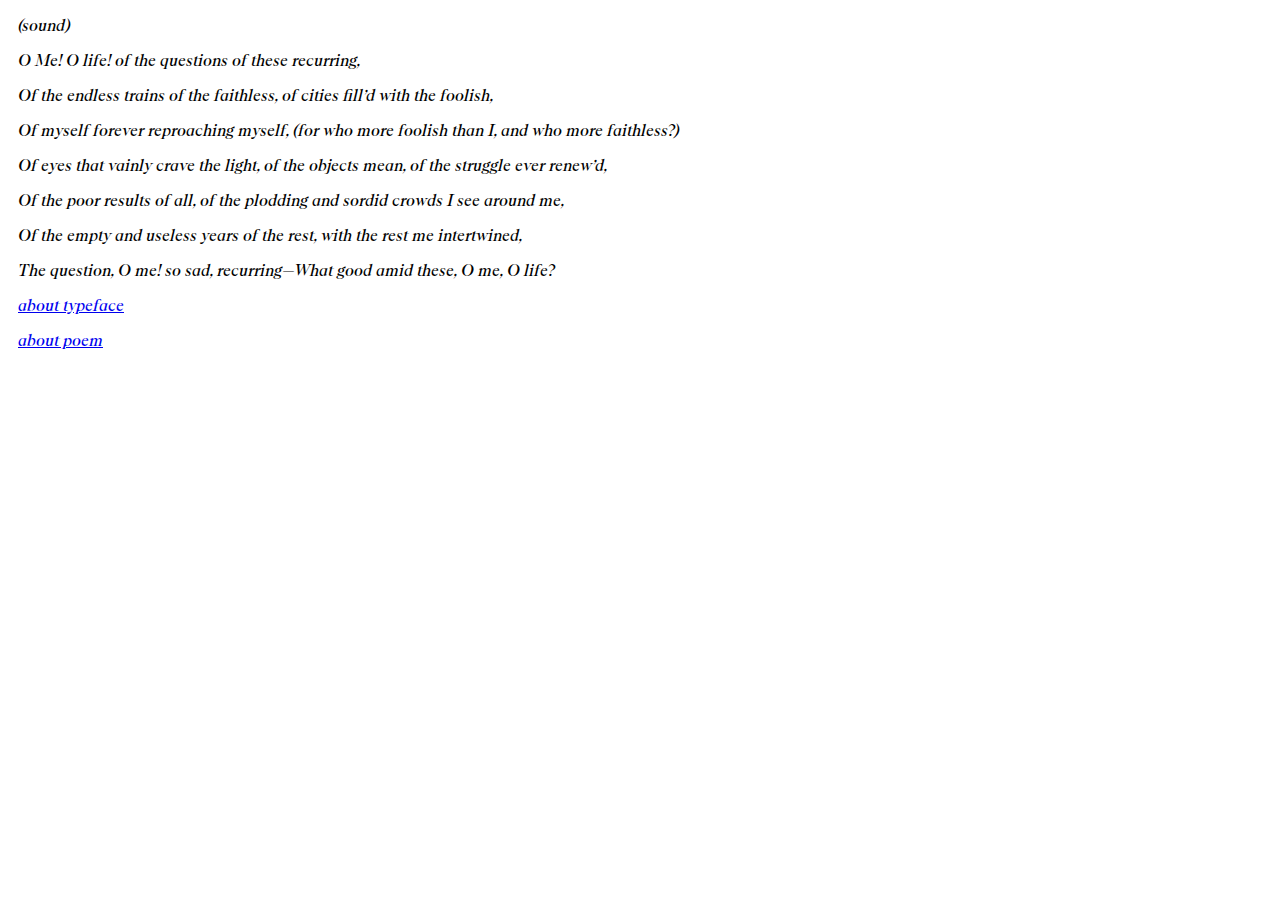
==== reed/index.html @ 79056d53 "Go" ====
<!DOCTYPE html>
<html>
<body>
	<meta charset="utf-8">
	<meta name="viewport" content="width=device-width, initial-scale=1">
	<title>Sample File</title>
	<link rel="stylesheet" type="text/css" href="css/style.css"> 
	<p>(sound) </p>
	    <style>
        p::first-letter {
            margin-left: 10px; 
        }
    </style>
</body>
<body>

<p>
O Me! O life! of the questions of these recurring, </p>

<p>
Of the endless trains of the faithless, of cities fill’d with the foolish, </p>
<p>
Of myself forever reproaching myself, (for who more foolish than I, and who more faithless?) </p>
<p>
Of eyes that vainly crave the light, of the objects mean, of the struggle ever renew’d, </p>
<p>
Of the poor results of all, of the plodding and sordid crowds I see around me, </p>
<p>
Of the empty and useless years of the rest, with the rest me intertwined, </p>
<p>
The question, O me! so sad, recurring—What good amid these, O me, O life? </p>


<a href="markup/index.html"> 
<p>about typeface </p>

</a>

<a href="markup/index.html"> 

<p> about poem </p>
</a>
</body>
</html>
---- reed/css/style.css ----
@font-face{
	font-family: 'ABCArizonaSerif';
	src: url('ABCArizonaSerif-RegularItalic-Trial.woff') format('woff');
	font-weight: 16;
}




body{
	/* this is the outermost element on your page*/
	background: white;
	color: black;
	font-family:'ABCArizonaSerif';
	font-size: 16px;
}
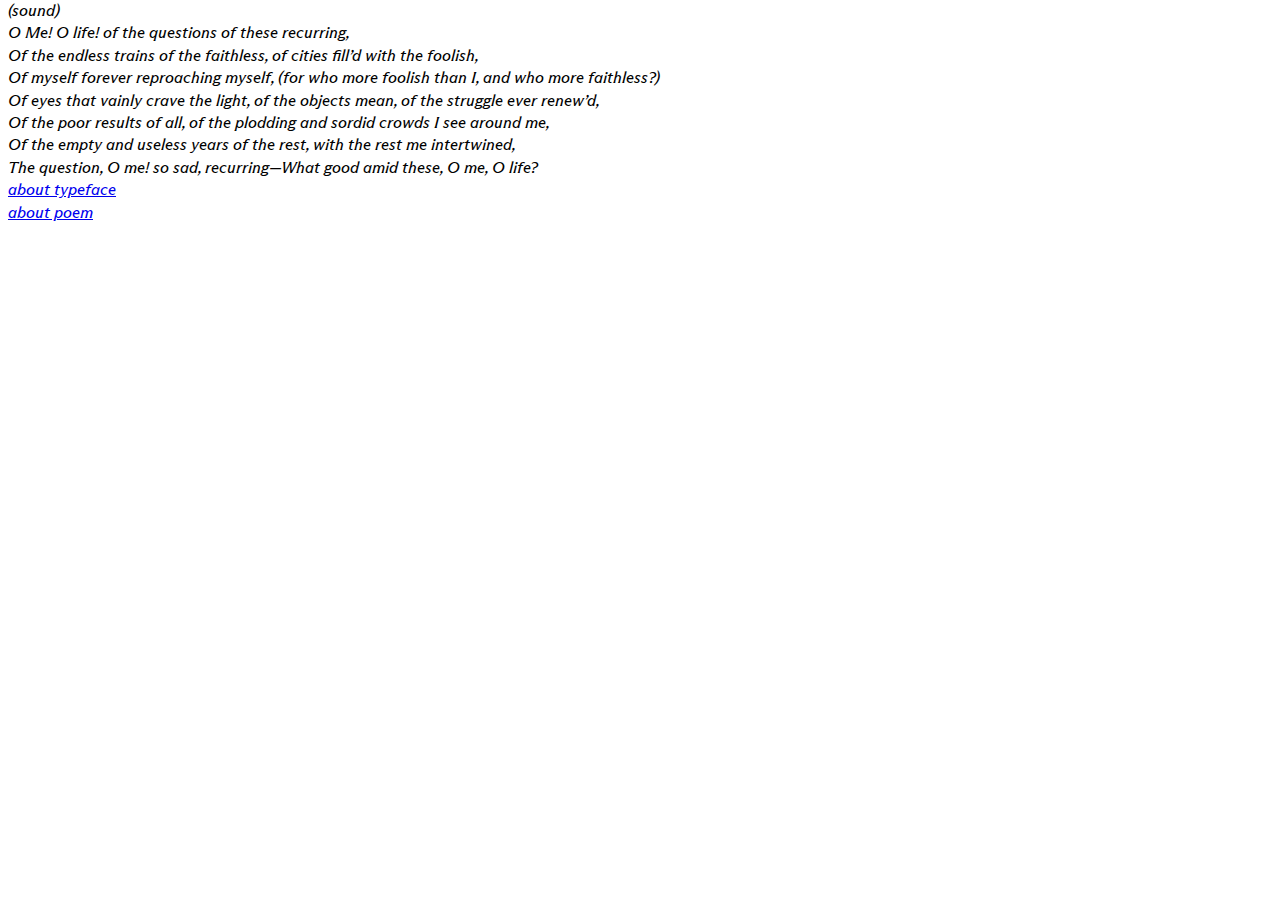
==== commit 269c6bc6: "commit" ====
--- a/reed/index.html
+++ b/reed/index.html
@@ -5,15 +5,21 @@
 	<meta name="viewport" content="width=device-width, initial-scale=1">
 	<title>Sample File</title>
 	<link rel="stylesheet" type="text/css" href="css/style.css"> 
-	<p>(sound) </p>
-	    <style>
-        p::first-letter {
-            margin-left: 10px; 
-        }
-    </style>
+	  
 </body>
 <body>
 
+<style>
+	.multi {
+		column-width: 900px;
+	}
+^
+</style>
+
+<div class="multi">
+
+
+(sound)
 <p>
 O Me! O life! of the questions of these recurring, </p>
 
@@ -40,6 +46,7 @@
 
 <p> about poem </p>
 </a>
+</div>
 </body>
 </html>
 
--- a/reed/css/style.css
+++ b/reed/css/style.css
@@ -1,6 +1,6 @@
 @font-face{
-	font-family: 'ABCArizonaSerif';
-	src: url('ABCArizonaSerif-RegularItalic-Trial.woff') format('woff');
+	font-family: 'ABCArizonaFlare';
+	src: url('ABCArizonaFlare-RegularItalic-Trial.woff2') format('woff2');
 	font-weight: 16;
 }
 
@@ -11,6 +11,9 @@
 	/* this is the outermost element on your page*/
 	background: white;
 	color: black;
-	font-family:'ABCArizonaSerif';
+	font-family:'ABCArizonaFlare';
 	font-size: 16px;
+	line-height: 0.4;
+
+
 }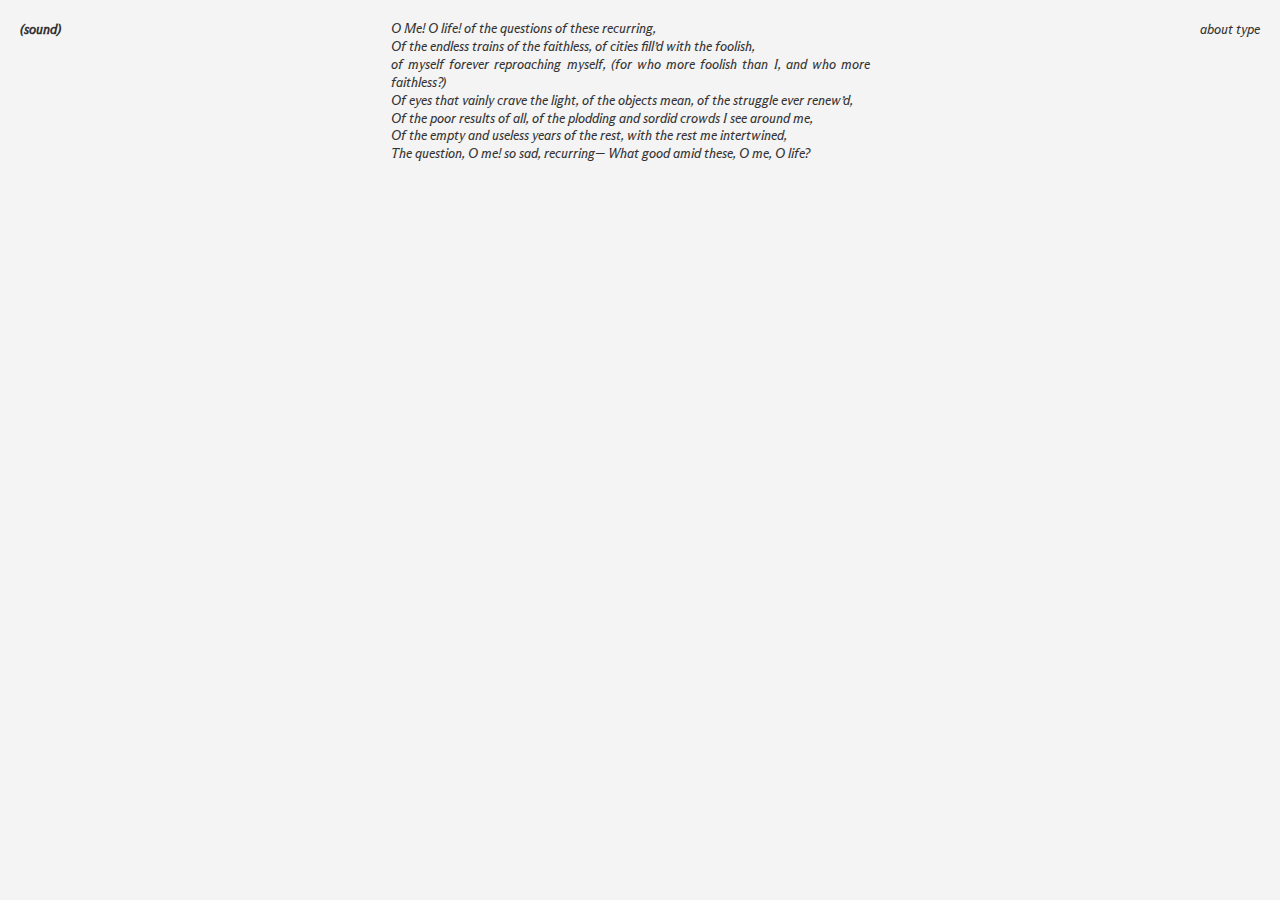
==== commit fc18b4b8: "commit" ====
--- a/reed/index.html
+++ b/reed/index.html
@@ -1,54 +1,132 @@
 <!DOCTYPE html>
-<html>
+<html lang="en">
+<head>
+    <meta charset="UTF-8">
+    <meta name="viewport" content="width=device-width, initial-scale=1.0">
+    <title>Three Columns</title>
+    <link rel="stylesheet" type="text/css" href="css/style.css">
+</head>
 <body>
-	<meta charset="utf-8">
-	<meta name="viewport" content="width=device-width, initial-scale=1">
-	<title>Sample File</title>
-	<link rel="stylesheet" type="text/css" href="css/style.css"> 
-	  
+    <div class="container">
+        <!-- 1단 -->
+        <div class="column">(sound)</div>
+        
+        <!-- 2단 -->
+        <div class="column">
+            <span data-audio="audio/word1.mp3" data-new-text="O">O</span>
+            <span data-new-text="Me!">Me!</span>
+            <span data-new-text="O">O</span>
+            <span data-new-text="life!">life!</span>
+            <span data-new-text="of">of</span>
+            <span data-new-text="the">the</span>
+            <span data-new-text="questions">questions</span>
+            <span data-new-text="of">of</span>
+            <span data-new-text="these">these</span>
+            <span data-new-text="recurring,">recurring,</span><br>
+
+            <span data-new-text="Of">Of</span>
+            <span data-new-text="the">the</span>
+            <span data-new-text="endless">endless</span>
+            <span data-new-text="trains">trains</span>
+            <span data-new-text="of">of</span>
+            <span data-new-text="the">the</span>
+            <span data-new-text="faithless,">faithless,</span>
+            <span data-new-text="of">of</span>
+            <span data-new-text="cities">cities</span>
+            <span data-new-text="fill’d">fill’d</span>
+            <span data-new-text="with">with</span>
+            <span data-new-text="the">the</span>
+            <span data-new-text="foolish,">foolish,</span><br>
+
+            <span data-new-text="of">of</span>
+            <span data-new-text="myself">myself</span>
+            <span data-new-text="forever">forever</span>
+            <span data-new-text="reproaching">reproaching</span>
+            <span data-new-text="myself,">myself,</span>
+            <span data-new-text="(for">(for</span>
+            <span data-new-text="who">who</span>
+            <span data-new-text="more">more</span>
+            <span data-new-text="foolish">foolish</span>
+            <span data-new-text="than">than</span>
+            <span data-new-text="I,">I,</span>
+            <span data-new-text="and">and</span>
+            <span data-new-text="who">who</span>
+            <span data-new-text="more">more</span>
+            <span data-new-text="faithless?)">faithless?)</span><br>
+
+            <span data-new-text="Of">Of</span>
+            <span data-new-text="eyes">eyes</span>
+            <span data-new-text="that">that</span>
+            <span data-new-text="vainly">vainly</span>
+            <span data-new-text="crave">crave</span>
+            <span data-new-text="the">the</span>
+            <span data-new-text="light,">light,</span>
+            <span data-new-text="of">of</span>
+            <span data-new-text="the">the</span>
+            <span data-new-text="objects">objects</span>
+            <span data-new-text="mean,">mean,</span>
+            <span data-new-text="of">of</span>
+            <span data-new-text="the">the</span>
+            <span data-new-text="struggle">struggle</span>
+            <span data-new-text="ever">ever</span>
+            <span data-new-text="renew’d,">renew’d,</span><br>
+
+            <span data-new-text="Of">Of</span>
+            <span data-new-text="the">the</span>
+            <span data-new-text="poor">poor</span>
+            <span data-new-text="results">results</span>
+            <span data-new-text="of">of</span>
+            <span data-new-text="all,">all,</span>
+            <span data-new-text="of">of</span>
+            <span data-new-text="the">the</span>
+            <span data-new-text="plodding">plodding</span>
+            <span data-new-text="and">and</span>
+            <span data-new-text="sordid">sordid</span>
+            <span data-new-text="crowds">crowds</span>
+            <span data-new-text="I">I</span>
+            <span data-new-text="see">see</span>
+            <span data-new-text="around">around</span>
+            <span data-new-text="me,">me,</span><br>
+
+            <span data-new-text="Of">Of</span>
+            <span data-new-text="the">the</span>
+            <span data-new-text="empty">empty</span>
+            <span data-new-text="and">and</span>
+            <span data-new-text="useless">useless</span>
+            <span data-new-text="years">years</span>
+            <span data-new-text="of">of</span>
+            <span data-new-text="the">the</span>
+            <span data-new-text="rest,">rest,</span>
+            <span data-new-text="with">with</span>
+            <span data-new-text="the">the</span>
+            <span data-new-text="rest">rest</span>
+            <span data-new-text="me">me</span>
+            <span data-new-text="intertwined,">intertwined,</span><br>
+
+            <span data-new-text="The">The</span>
+            <span data-new-text="question,">question,</span>
+            <span data-new-text="O">O</span>
+            <span data-new-text="me!">me!</span>
+            <span data-new-text="so">so</span>
+            <span data-new-text="sad,">sad,</span>
+            <span data-new-text="recurring">recurring—</span>
+            <span data-new-text="What">What</span>
+            <span data-new-text="good">good</span>
+            <span data-new-text="amid">amid</span>
+            <span data-new-text="these,">these,</span>
+            <span data-new-text="O">O</span>
+            <span data-new-text="me,">me,</span>
+            <span data-new-text="O">O</span>
+            <span data-new-text="life?">life?</span>
+        </div>
+        
+        <!-- 3단 -->
+        <div class="column">about type</div>
+    </div>
+
+    <!-- 새로 나타나는 텍스트를 위한 영역 -->
+    <div id="new-text-container"></div>
+
+    <script src="script.js"></script>
 </body>
-<body>
-
-<style>
-	.multi {
-		column-width: 900px;
-	}
-^
-</style>
-
-<div class="multi">
-
-
-(sound)
-<p>
-O Me! O life! of the questions of these recurring, </p>
-
-<p>
-Of the endless trains of the faithless, of cities fill’d with the foolish, </p>
-<p>
-Of myself forever reproaching myself, (for who more foolish than I, and who more faithless?) </p>
-<p>
-Of eyes that vainly crave the light, of the objects mean, of the struggle ever renew’d, </p>
-<p>
-Of the poor results of all, of the plodding and sordid crowds I see around me, </p>
-<p>
-Of the empty and useless years of the rest, with the rest me intertwined, </p>
-<p>
-The question, O me! so sad, recurring—What good amid these, O me, O life? </p>
-
-
-<a href="markup/index.html"> 
-<p>about typeface </p>
-
-</a>
-
-<a href="markup/index.html"> 
-
-<p> about poem </p>
-</a>
-</div>
-</body>
-</html>
-
-
-
+</html>--- a/reed/css/style.css
+++ b/reed/css/style.css
@@ -1,19 +1,105 @@
-@font-face{
-	font-family: 'ABCArizonaFlare';
-	src: url('ABCArizonaFlare-RegularItalic-Trial.woff2') format('woff2');
-	font-weight: 16;
+@font-face {
+    font-family: 'ABCArizonaFlare';
+    src: url('ABCArizonaFlare-RegularItalic-Trial.woff2') format('woff2');
+    font-weight: 16;
+}
+
+
+@font-face {
+    font-family: 'Reed';
+    src: url('Reed Semibold Italic') format('otf');
+    font-weight: 400;
 }
 
 
 
 
-body{
-	/* this is the outermost element on your page*/
-	background: white;
-	color: black;
-	font-family:'ABCArizonaFlare';
-	font-size: 16px;
-	line-height: 0.4;
+/* 전체 페이지 스타일 */
+body {
+    font-family: 'ABCArizonaFlare';
+    margin: 0;
+    padding: 0;
+    background-color: #f4f4f4;
+    color: #333;
+}
+
+/* 그리드 컨테이너 */
+.container {
+    display: grid;
+    grid-template-columns: 1fr 14fr 1fr; /* 가운데 셀을 넓게 설정 */
+    column-gap: 300px; /* 간격을 넓게 설정 */
+    padding: 20px;
+    max-width: 2000px;
+    margin: 0 auto;
+}
+
+/* 단 스타일 (공통 스타일) */
+.column {
+    font-size: 0.8rem; /* 공통 font-size */
+    line-height: 1.6; /* 공통 line-height */
+    margin: 0;
+    padding: 0;
+    background: none; /* 배경 제거 */
+    border: none; /* 테두리 제거 */
+    text-align: justify; /* 텍스트 정렬 */
+}
+
+/* 1단 강조 */
+.column:first-child {
+    font-weight: bold;
+    text-align: center;
+}
+
+/* 2단 스타일 (특화된 스타일) */
+.column:nth-child(2) {
+    padding-left: 30px; /* 왼쪽 여백 추가 */
+    padding-right: 30px; /* 오른쪽 여백 추가 */
+    line-height: 1.4; /* 2단에만 필요한 스타일 */
+    text-align: justify;
+}
+
+/* 3단 스타일 (특화된 스타일) */
+.column:last-child {
+    font-style: italic;
+    text-align: left; /* 왼쪽 정렬로 변경 */
+    white-space: nowrap; /* 줄바꿈 방지 */
+}
+
+/* 단어에 마우스 올렸을 때 스타일 */
+.column span {
+    transition: color 0.3s ease, opacity 0.3s ease; /* 텍스트 색상과 투명도 전환 효과 */
+    visibility: visible; /* 기본적으로 텍스트가 보이도록 설정 */
+}
+
+/* 호버 시 기존 텍스트 숨기지 않기 */
+.column span.hovered {
+    color: transparent; /* 기존 텍스트 색상 숨기지 않음 */
+    opacity: 1; /* opacity는 그대로 두어 보이게 */
+}
+
+/* 새로운 텍스트 표시 스타일 */
+.column span.new-text {
+    color: #3498db; /* 새로운 텍스트 색상 */
+    font-family: 'Reed';
+    font-size: 30rem; /* 글자 크기 */
+    opacity: 0; /* 초기에는 숨겨놓음 */
+    transition: opacity 0.5s ease-in-out; /* 부드럽게 나타나도록 설정 */
+    
+    /* 화면 하단에 위치시키기 */
+    position: fixed; /* 고정된 위치 */
+    bottom: 0; /* 화면의 하단에 위치 */
+    left: 50%; /* 화면의 수평 중앙에 위치 */
+    transform: translateX(-50%); /* 수평 중앙 맞추기 */
+    z-index: 9999; /* 다른 요소들 위에 위치 */
+}
 
 
+/* 새로운 텍스트가 보이도록 설정하는 스타일 */
+.column span.new-text.show {
+    opacity: 1; /* 보이게 설정 */
+}
+
+/* 호버 시 새로운 텍스트 보이기 */
+.column span:hover .new-text {
+    opacity: 1; /* 새로운 텍스트를 보이게 설정 */
 }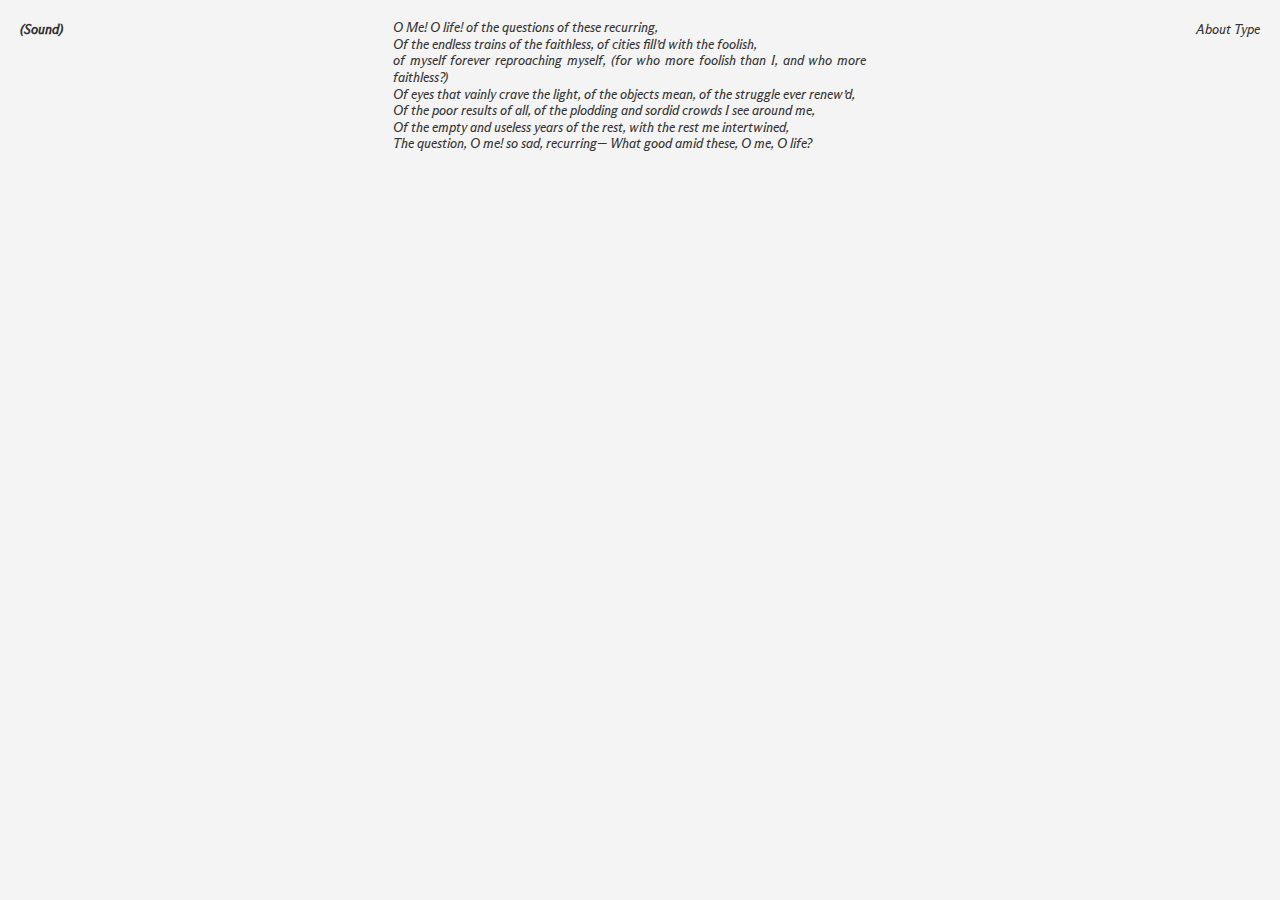
==== commit dc7100f5: "Go" ====
--- a/reed/index.html
+++ b/reed/index.html
@@ -9,7 +9,7 @@
 <body>
     <div class="container">
         <!-- 1단 -->
-        <div class="column">(sound)</div>
+        <div class="column">(Sound)</div>
         
         <!-- 2단 -->
         <div class="column">
@@ -121,7 +121,7 @@
         </div>
         
         <!-- 3단 -->
-        <div class="column">about type</div>
+        <div class="column">About Type</div>
     </div>
 
     <!-- 새로 나타나는 텍스트를 위한 영역 -->
--- a/reed/css/style.css
+++ b/reed/css/style.css
@@ -54,7 +54,7 @@
 .column:nth-child(2) {
     padding-left: 30px; /* 왼쪽 여백 추가 */
     padding-right: 30px; /* 오른쪽 여백 추가 */
-    line-height: 1.4; /* 2단에만 필요한 스타일 */
+    line-height: 1.3; /* 2단에만 필요한 스타일 */
     text-align: justify;
 }
 
@@ -79,18 +79,19 @@
 
 /* 새로운 텍스트 표시 스타일 */
 .column span.new-text {
-    color: #3498db; /* 새로운 텍스트 색상 */
+    color: #000000; /* 새로운 텍스트 색상 */
     font-family: 'Reed';
-    font-size: 30rem; /* 글자 크기 */
+    font-size: 47rem; /* 글자 크기 */
     opacity: 0; /* 초기에는 숨겨놓음 */
-    transition: opacity 0.5s ease-in-out; /* 부드럽게 나타나도록 설정 */
+    transition: opacity 0.3s ease-in-out; /* 부드럽게 나타나도록 설정 */
     
     /* 화면 하단에 위치시키기 */
     position: fixed; /* 고정된 위치 */
-    bottom: 0; /* 화면의 하단에 위치 */
+    top: 100%; /* 화면 아래로 밀어놓기 */
     left: 50%; /* 화면의 수평 중앙에 위치 */
     transform: translateX(-50%); /* 수평 중앙 맞추기 */
     z-index: 9999; /* 다른 요소들 위에 위치 */
+    margin-top: -45rem; /* 글자의 크기에 맞춰 하단 조정 */
 }
 
 
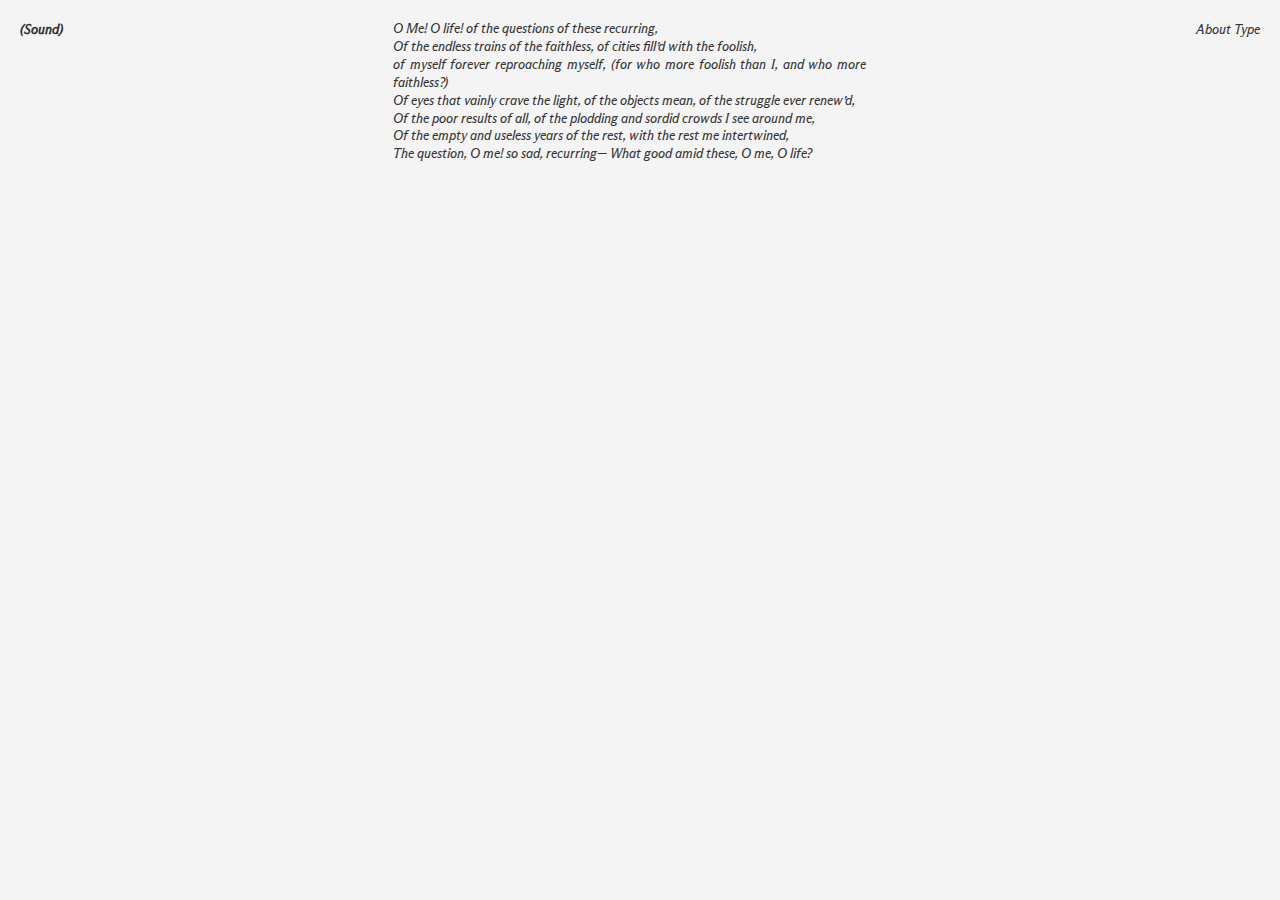
==== commit a46d1646: "go" ====
--- a/reed/index.html
+++ b/reed/index.html
@@ -3,7 +3,7 @@
 <head>
     <meta charset="UTF-8">
     <meta name="viewport" content="width=device-width, initial-scale=1.0">
-    <title>Three Columns</title>
+    <title>Reed</title>
     <link rel="stylesheet" type="text/css" href="css/style.css">
 </head>
 <body>
--- a/reed/css/style.css
+++ b/reed/css/style.css
@@ -7,7 +7,7 @@
 
 @font-face {
     font-family: 'Reed';
-    src: url('Reed Semibold Italic') format('otf');
+    src: url('Reed-SemiboldItalic.woff2') format('woff2');
     font-weight: 400;
 }
 
@@ -54,7 +54,7 @@
 .column:nth-child(2) {
     padding-left: 30px; /* 왼쪽 여백 추가 */
     padding-right: 30px; /* 오른쪽 여백 추가 */
-    line-height: 1.3; /* 2단에만 필요한 스타일 */
+    line-height: 1.4; /* 2단에만 필요한 스타일 */
     text-align: justify;
 }
 
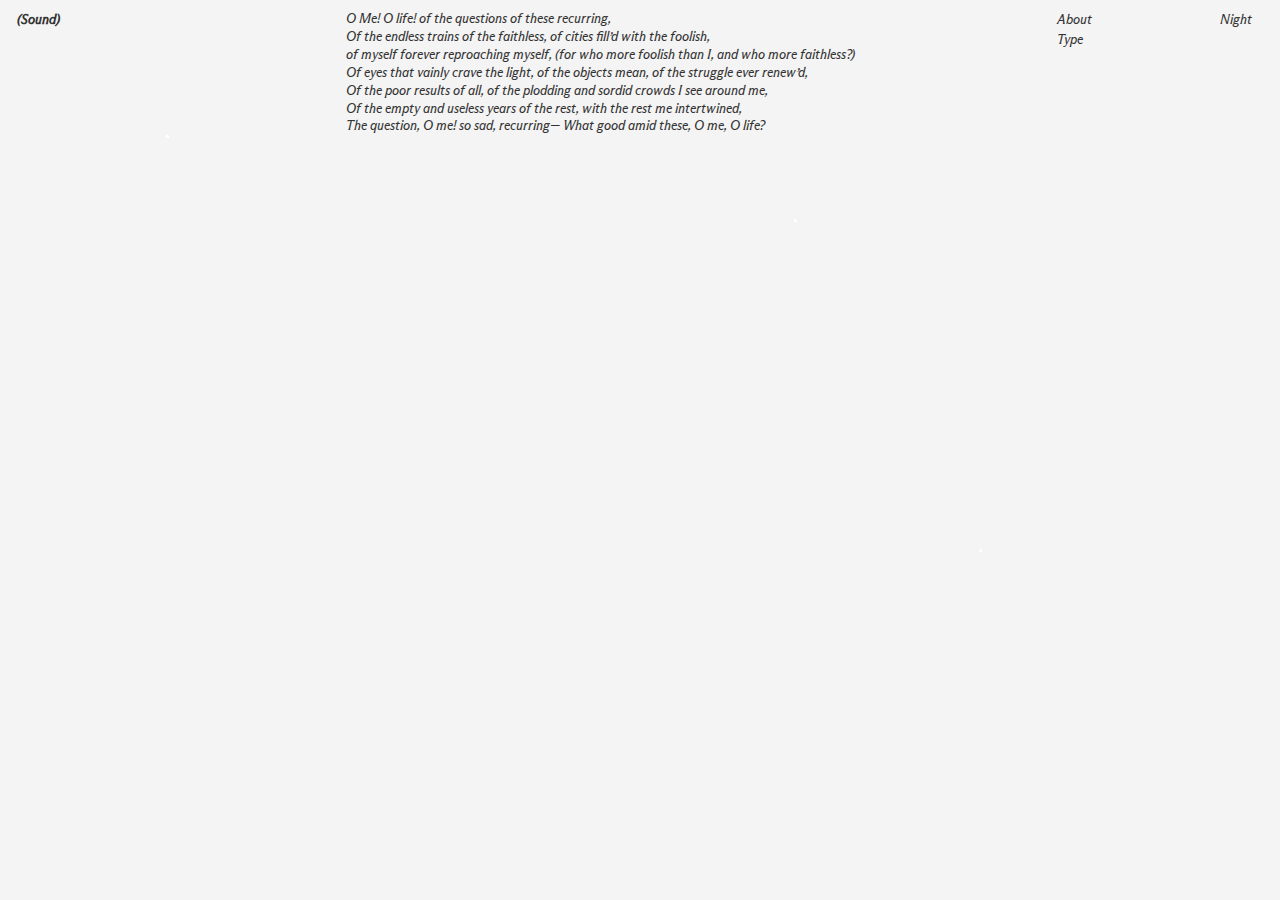
==== commit 5e042f64: "GO!" ====
--- a/reed/index.html
+++ b/reed/index.html
@@ -119,14 +119,30 @@
             <span data-new-text="O">O</span>
             <span data-new-text="life?">life?</span>
         </div>
-        
-        <!-- 3단 -->
+
+
+        <!-- 4단 -->
         <div class="column">About Type</div>
-    </div>
+
+            <div class="column">
+            <!-- Night/Light 모드 버튼 추가 -->
+            <button id="nightModeButton">Night</button>
+        </div>
 
     <!-- 새로 나타나는 텍스트를 위한 영역 -->
     <div id="new-text-container"></div>
 
+<div id="fireflies">
+  <div class="firefly" style="--i: 1;"></div>
+  <div class="firefly" style="--i: 2;"></div>
+  <div class="firefly" style="--i: 3;"></div>
+  <div class="firefly" style="--i: 4;"></div>
+  <div class="firefly" style="--i: 5;"></div>
+  <div class="firefly" style="--i: 6;"></div>
+  <div class="firefly" style="--i: 7;"></div>
+
+
+</div>
     <script src="script.js"></script>
 </body>
 </html>--- a/reed/css/style.css
+++ b/reed/css/style.css
@@ -23,12 +23,51 @@
     color: #333;
 }
 
+
+/* 버튼 스타일 */
+#nightModeButton {
+    background: none; /* 배경 제거 */
+    border: none; /* 테두리 제거 */
+    color: inherit; /* 텍스트 색상은 부모로부터 상속 */
+    font-family: 'ABCArizonaFlare'; /* 전체 웹사이트 폰트와 동일한 폰트 */
+    font-size: 0.8rem; /* 버튼 텍스트 크기 */
+    cursor: pointer; /* 클릭 가능한 느낌 */
+    transition: color 0.3s, text-decoration 0.3s; /* 클릭 시 부드러운 변화 효과 */
+}
+
+/* 버튼 호버 시 스타일 */
+#nightModeButton:hover {
+    text-decoration: underline; /* 호버 시에도 밑줄 유지 */
+    color: inherit; /* 텍스트 색상 변경 */
+}
+
+/* 다크 모드 스타일 */
+body.night-mode {
+    background-color: black; /* 어두운 배경 색 */
+    color: white; /* 밝은 텍스트 색 */
+}
+
+.column.night-mode {
+    color: white; /* 각 열의 텍스트 색상 */
+}
+
+#nightModeButton.night-mode {
+    background-color: #444; /* 어두운 버튼 배경 */
+    color: white; /* 버튼 텍스트 색 */
+}
+
+#nightModeButton.night-mode:hover {
+    background-color: #666; /* 버튼 hover 시 색상 */
+}
+
+
+
 /* 그리드 컨테이너 */
 .container {
     display: grid;
-    grid-template-columns: 1fr 14fr 1fr; /* 가운데 셀을 넓게 설정 */
-    column-gap: 300px; /* 간격을 넓게 설정 */
-    padding: 20px;
+    grid-template-columns: 1fr 14fr 1fr 1fr; /* 가운데 셀을 넓게 설정 */
+    column-gap: 100px; /* 간격을 넓게 설정 */
+    padding: 10px;
     max-width: 2000px;
     margin: 0 auto;
 }
@@ -52,10 +91,18 @@
 
 /* 2단 스타일 (특화된 스타일) */
 .column:nth-child(2) {
-    padding-left: 30px; /* 왼쪽 여백 추가 */
+    padding-left: 180px; /* 왼쪽 여백 추가 */
     padding-right: 30px; /* 오른쪽 여백 추가 */
     line-height: 1.4; /* 2단에만 필요한 스타일 */
     text-align: justify;
+}
+
+
+/* For the 'Night' mode 새로운 3번째 열에 대한 스타일 */
+.column:nth-child(4) {
+    font-style: italic;
+    text-align: left; /* 왼쪽 정렬로 변경 */
+    white-space: nowrap; /* 줄바꿈 방지 */
 }
 
 /* 3단 스타일 (특화된 스타일) */
@@ -83,7 +130,9 @@
     font-family: 'Reed';
     font-size: 47rem; /* 글자 크기 */
     opacity: 0; /* 초기에는 숨겨놓음 */
-    transition: opacity 0.3s ease-in-out; /* 부드럽게 나타나도록 설정 */
+        transition: opacity 1.5s cubic-bezier(0.25, 1, 0.5, 1), transform 1.5s ease-in-out; /* 부드러운 곡선 효과 */
+
+    transition: opacity 0.9s ease-in-out; /* 부드럽게 나타나도록 설정 */
     
     /* 화면 하단에 위치시키기 */
     position: fixed; /* 고정된 위치 */
@@ -95,12 +144,53 @@
 }
 
 
+/* 다크 모드가 활성화된 상태에서 .new-text 요소의 색상 변경 */
+body.night-mode .new-text {
+    color: white; /* 흰색으로 변경 */
+}
+
+
 /* 새로운 텍스트가 보이도록 설정하는 스타일 */
 .column span.new-text.show {
-    opacity: 1; /* 보이게 설정 */
+    opacity: .8; /* 보이게 설정 */
 }
 
 /* 호버 시 새로운 텍스트 보이기 */
 .column span:hover .new-text {
-    opacity: 1; /* 새로운 텍스트를 보이게 설정 */
+    opacity: .8; /* 새로운 텍스트를 보이게 설정 */
+}
+/* 반딧불이 기본 스타일 */
+.firefly {
+    position: absolute;
+    width: 3px;
+    height: 3px;
+    background-color: white;
+    border-radius: 50%;
+    animation: move 4s infinite, glow 1.5s infinite ease-in-out;
+}
+
+/* 반딧불이의 움직임 애니메이션 */
+@keyframes move {
+    0% {
+        transform: translate(0, 0);
+    }
+    50% {
+        transform: translate(15px, 15px); /* 범위 좁힘 */
+    }
+    100% {
+        transform: translate(0, 0);
+    }
+}
+
+/* 반딧불이의 빛나는 애니메이션 */
+@keyframes glow {
+    0% {
+        opacity: 0;
+    }
+    50% {
+        opacity: 1;
+    }
+    100% {
+        opacity: 0;
+    }
 }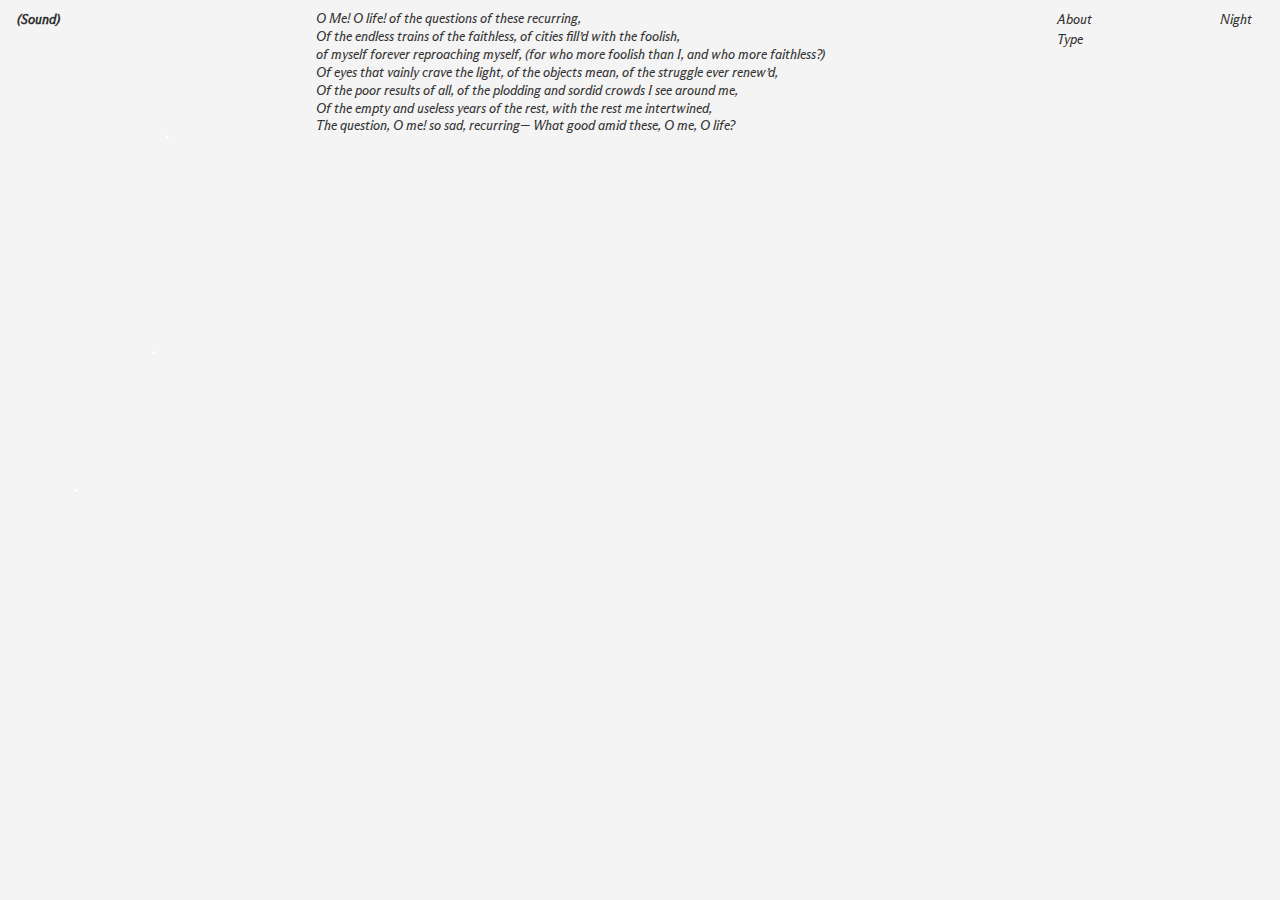
==== commit b840045b: "GO!" ====
--- a/reed/index.html
+++ b/reed/index.html
@@ -8,11 +8,17 @@
 </head>
 <body>
     <div class="container">
-        <!-- 1단 -->
-        <div class="column">(Sound)</div>
+   <!-- 1단 : Sound 버튼 추가 -->
+        <div class="column">
+            <span id="soundButton" data-sound="on">(Sound)</span>
+        </div>
         
         <!-- 2단 -->
         <div class="column">
+
+
+                <div class="word-group" data-audio="audio/word1.mp3">
+
             <span data-audio="audio/word1.mp3" data-new-text="O">O</span>
             <span data-new-text="Me!">Me!</span>
             <span data-new-text="O">O</span>
@@ -118,6 +124,8 @@
             <span data-new-text="me,">me,</span>
             <span data-new-text="O">O</span>
             <span data-new-text="life?">life?</span>
+
+        </div>
         </div>
 
 
--- a/reed/css/style.css
+++ b/reed/css/style.css
@@ -21,6 +21,12 @@
     padding: 0;
     background-color: #f4f4f4;
     color: #333;
+}
+
+
+/* Sound 텍스트에 취소선 추가 */
+#soundButton[data-sound="off"] {
+    text-decoration: line-through;
 }
 
 
@@ -91,7 +97,7 @@
 
 /* 2단 스타일 (특화된 스타일) */
 .column:nth-child(2) {
-    padding-left: 180px; /* 왼쪽 여백 추가 */
+    padding-left: 150px; /* 왼쪽 여백 추가 */
     padding-right: 30px; /* 오른쪽 여백 추가 */
     line-height: 1.4; /* 2단에만 필요한 스타일 */
     text-align: justify;
@@ -130,9 +136,14 @@
     font-family: 'Reed';
     font-size: 47rem; /* 글자 크기 */
     opacity: 0; /* 초기에는 숨겨놓음 */
-        transition: opacity 1.5s cubic-bezier(0.25, 1, 0.5, 1), transform 1.5s ease-in-out; /* 부드러운 곡선 효과 */
+        transition: opacity 2s cubic-bezier(0.25, 1, 0.5, 1), transform 1.5s ease-in-out; /* 부드러운 곡선 효과 */
 
     transition: opacity 0.9s ease-in-out; /* 부드럽게 나타나도록 설정 */
+
+    /* 새로운 텍스트가 사라지는 스타일 */
+.column span.new-text.fade-out {
+    opacity: 0; /* 사라지게 설정 */
+}
     
     /* 화면 하단에 위치시키기 */
     position: fixed; /* 고정된 위치 */
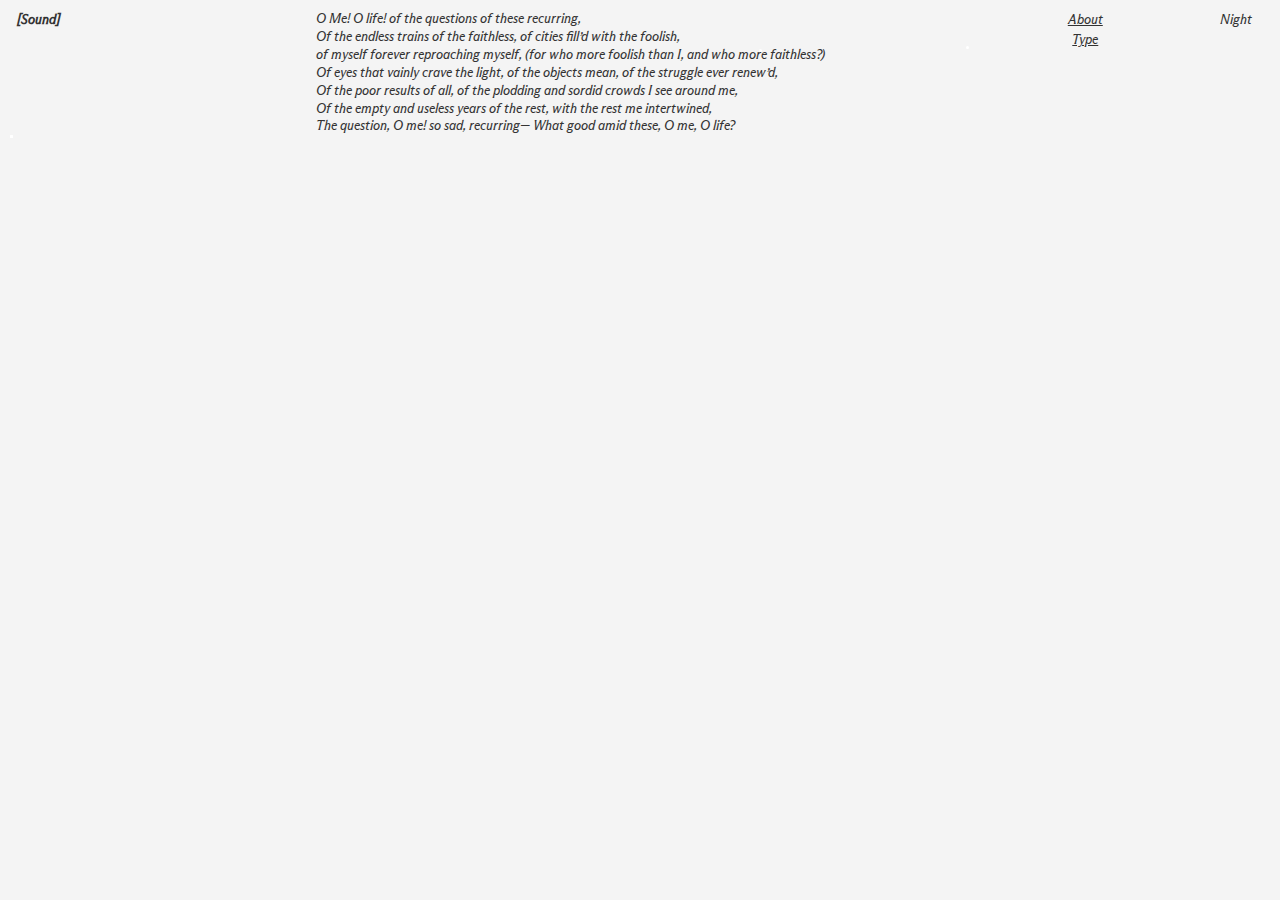
==== commit 6a66c36a: "가라" ====
--- a/reed/index.html
+++ b/reed/index.html
@@ -9,9 +9,9 @@
 <body>
     <div class="container">
    <!-- 1단 : Sound 버튼 추가 -->
-        <div class="column">
-            <span id="soundButton" data-sound="on">(Sound)</span>
-        </div>
+<div class="column">
+    <span class="bracket">[</span><span id="soundButton" data-sound="on">Sound</span><span class="bracket">]</span>
+</div>
         
         <!-- 2단 -->
         <div class="column">
@@ -129,13 +129,23 @@
         </div>
 
 
-        <!-- 4단 -->
-        <div class="column">About Type</div>
+  <!-- 4단 -->
+ <div class="column" id="aboutTypeButton">About Type</div>
+
+<!-- 새로 나타나는 텍스트를 위한 영역 -->
+<div id="new-text-container">
+  <div class="upper-text">
+    Reed is a graceful, organic typeface inspired by the gentle motion of reeds swaying in the wind. Designed specifically for title settings at a large scale of 150 points. With its fluid, natural curves, Reed embodies a subtle yet captivating elegance that is ideal for literary and artistic contexts, such as poetry collections or contemplative essays. The typeface’s soft, elongated lines suggest a sense of calm and quietude, allowing it to pair harmoniously with serene or philosophical themes.
+  </div>
+  <div class="lower-text">Reed</div>
+</div>
 
             <div class="column">
             <!-- Night/Light 모드 버튼 추가 -->
             <button id="nightModeButton">Night</button>
         </div>
+
+
 
     <!-- 새로 나타나는 텍스트를 위한 영역 -->
     <div id="new-text-container"></div>
--- a/reed/css/style.css
+++ b/reed/css/style.css
@@ -23,10 +23,140 @@
     color: #333;
 }
 
-
-/* Sound 텍스트에 취소선 추가 */
+/* 다크모드일 때 "About Type" 텍스트를 숨기되 공간은 유지 */
+body.night-mode #aboutTypeButton {
+    visibility: hidden !important;
+}
+
+
+/* About새로운 텍스트 영역 (초기 상태에서 숨김) */
+#new-text-container {
+    display: none;
+    position: fixed;  /* 화면 하단에 고정 */
+    bottom: 0;  /* 화면 하단에 배치 */
+    left: 50%;  /* 수평 중앙에 위치 */
+    transform: translateX(-50%);  /* 수평 중앙 맞추기 */
+    text-align: center;
+    font-family: 'ABCArizonaFlare';
+    color: black;
+    max-width: 100%;
+    z-index: 9999; /* 다른 요소들 위에 위치 */
+    padding: 0px;
+    margin: 0;  /* 여백 제거 */
+
+}
+
+/* 다크 모드에서 텍스트 색상 수정 */
+body.night-mode #new-text-container {
+    color: white; /* 다크 모드에서는 텍스트가 흰색으로 보이게 */
+}
+
+
+/* 'About Type' 버튼에 호버 시 새로운 텍스트 영역 표시 */
+#aboutTypeButton:hover + #new-text-container {
+    display: block;  /* display 변경 */
+    visibility: visible; /* 보이도록 설정 */
+    transform: translateX(-50%) translateY(0);  /* 호버 시 아래로 이동 */
+}
+
+body.night-mode #new-text-container {
+    color: white; /* 다크 모드에서는 흰색으로 표시 */
+}
+
+
+
+
+
+/* 추가적으로 이 스타일이 다른 부모 요소에 영향을 미칠 수 있습니다. 부모 요소가 position: relative일 경우에도 fixed가 제대로 작동하지 않으므로, 상위 요소들이 영향을 미치지 않도록 할 수 있습니다. */
+body {
+    position: relative;
+}
+
+
+/* 상단 작은 텍스트 스타일 */
+.upper-text {
+    font-size: .9rem;
+    line-height: 1.5;
+    color: #575756;
+}
+
+/* 하단 'Reed' 텍스트 스타일 (큰 글씨) */
+.lower-text {
+    font-size: 40rem;
+    font-family: 'Reed';
+}
+
+/* 'About Type' 버튼 스타일 */
+#aboutTypeButton {
+    cursor: pointer;
+    text-decoration: underline;
+    font-size: 0.8rem;
+    text-align: center;
+}
+
+//* 'lower-text' 텍스트가 화면 하단에 정확히 위치하도록 수정 */
+#new-text-container span.lower-text {
+    font-family: 'Reed' !important; /* 우선순위를 높임 */
+
+    /* 화면 하단에 위치시키기 */
+    position: fixed; /* 고정된 위치 */
+    bottom: 0; /* 화면 하단에 정확히 위치 */
+    left: 50%; /* 화면의 수평 중앙에 위치 */
+    transform: translateX(-50%); /* 수평 중앙 맞추기 */
+    z-index: 9999; /* 다른 요소들 위에 위치 */
+}
+
+/* 다크모드일 때 기본 텍스트 색상 */
+body.night-mode * {
+    color: white !important;
+}
+/* 라이트모드일 때 기본 텍스트 색상 */
+body.light-mode * {
+    color: #333;
+}
+
+/* 버튼의 기본 색상 */
+#aboutTypeButton {
+    transition: color 0.3s ease; /* 호버 시 색상 변화 부드럽게 */
+}
+
+/* 다크모드 상태에서 버튼 호버 시 색상 변경 */
+body.night-mode #aboutTypeButton:hover {
+    color: black; /* 다크모드일 때 버튼 색상 */
+}
+
+/* 라이트모드 상태에서 버튼 호버 시 색상 변경 */
+body.light-mode #aboutTypeButton:hover {
+    color: #f4f4f4; /* 라이트모드일 때 버튼 색상 */
+}
+
+
+
+/* 새로 나타날 텍스트 스타일 */
+.column span.new-text {
+    font-size: 3rem; /* 글자 크기 */
+    opacity: 0; /* 초기에는 숨겨놓음 */
+    transition: opacity 1s ease-in-out; /* 부드럽게 나타나도록 설정 */
+}
+
+/* 새로운 텍스트가 보이도록 설정하는 스타일 */
+.column span.new-text.show {
+    opacity: 1; /* 보이게 설정 */
+}
+
+/* 호버 시 새로운 텍스트 보이기 */
+.column span:hover .new-text {
+    opacity: 1; /* 새로운 텍스트를 보이게 설정 */
+}
+
+/* 괄호는 그대로 두고, 'Sound' 텍스트에만 opacity 적용 */
 #soundButton[data-sound="off"] {
-    text-decoration: line-through;
+    opacity: 0.25; /* 소리가 꺼졌을 때 텍스트만 흐릿하게 만듦 */
+}
+
+/* 괄호는 투명도를 적용하지 않음 */
+.bracket {
+    opacity: 1; /* 괄호는 투명도 변경 없이 유지 */
 }
 
 
@@ -136,14 +266,9 @@
     font-family: 'Reed';
     font-size: 47rem; /* 글자 크기 */
     opacity: 0; /* 초기에는 숨겨놓음 */
-        transition: opacity 2s cubic-bezier(0.25, 1, 0.5, 1), transform 1.5s ease-in-out; /* 부드러운 곡선 효과 */
-
-    transition: opacity 0.9s ease-in-out; /* 부드럽게 나타나도록 설정 */
-
-    /* 새로운 텍스트가 사라지는 스타일 */
-.column span.new-text.fade-out {
-    opacity: 0; /* 사라지게 설정 */
-}
+        transition: opacity 2s cubic-bezier(0.25, 1, 0.5, 1), transform 2s ease-in-out; /* 부드러운 곡선 효과 */
+
+    transition: opacity 1s ease-in-out; /* 부드럽게 나타나도록 설정 */
     
     /* 화면 하단에 위치시키기 */
     position: fixed; /* 고정된 위치 */
@@ -168,7 +293,7 @@
 
 /* 호버 시 새로운 텍스트 보이기 */
 .column span:hover .new-text {
-    opacity: .8; /* 새로운 텍스트를 보이게 설정 */
+    opacity: .75; /* 새로운 텍스트를 보이게 설정 */
 }
 /* 반딧불이 기본 스타일 */
 .firefly {
